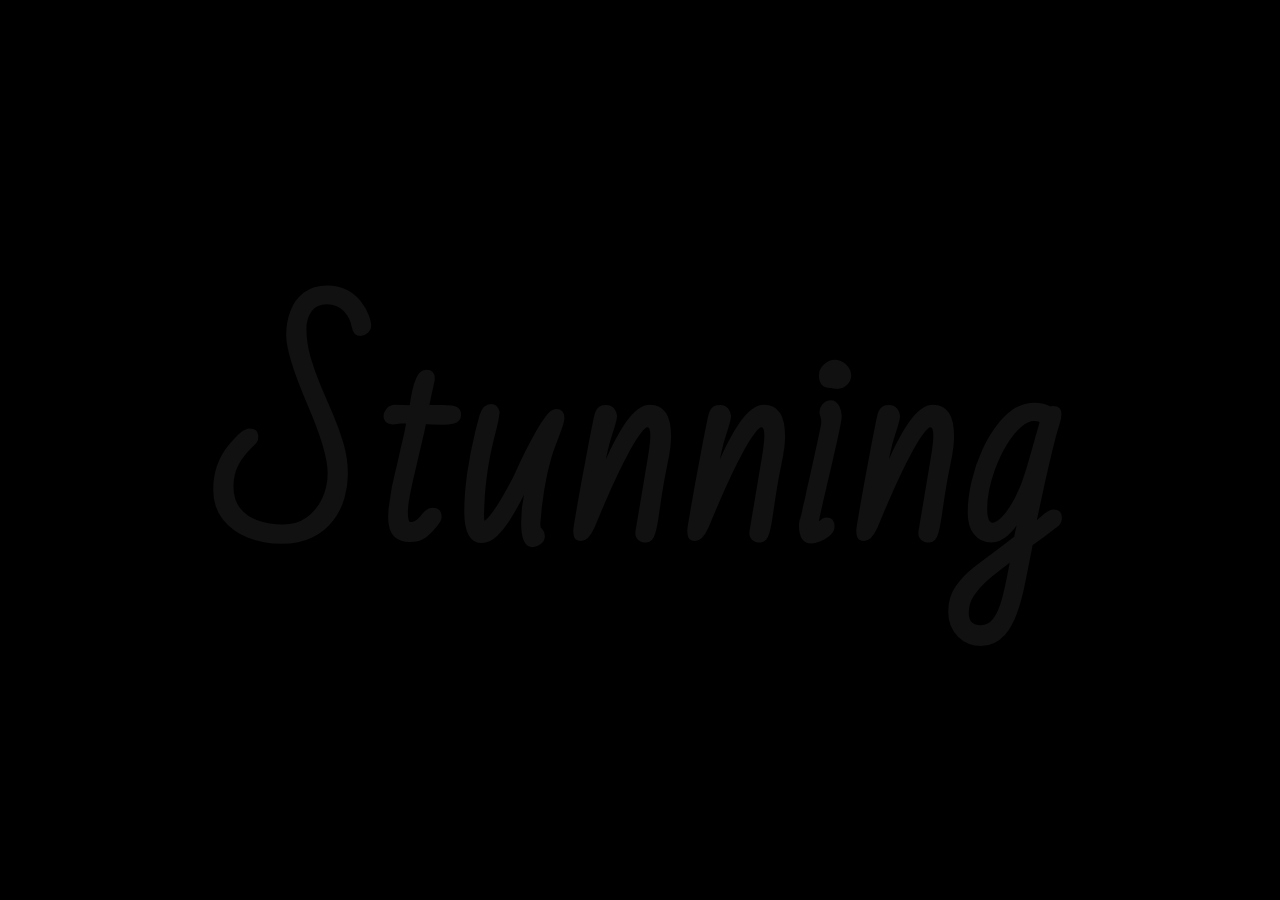
==== index.html @ 408a9e70 "Initial commit." ====
<!DOCTYPE html>
<html>
  <head>
    <meta charset="utf-8">
    <title>Glowing Text Animation</title>
    <link rel="stylesheet" href="style.css">
  </head>
  <body>
    <h1>
      <span>S</span>
      <span>t</span>
      <span>u</span>
      <span>n</span>
      <span>n</span>
      <span>i</span>
      <span>n</span>
      <span>g</span>
    </h1>
  </body>
<html>
---- style.css ----
@import url('https://fonts.googleapis.com/css?family=Bad+Script');

body {
  margin: 0;
  padding: 0;
  display: flex;
  justify-content: center;
  align-items: center;
  height: 100vh;
  background: #000;
  font-family: 'Bad Script', cursive;
}

h1 {
  margin: 0;
  padding: 0;
  color: #111;
  font-size: 16em;
}

h1 span {
  display: table-cell;
  margin: 0;
  padding: 0;
  animation: animate 2s linear infinite;
}

h1 span:nth-child(1) {
  animation-delay: 0s;
}

h1 span:nth-child(2) {
  animation-delay: 0.25s;
}

h1 span:nth-child(3) {
  animation-delay: 0.5s;
}

h1 span:nth-child(4) {
  animation-delay: 0.75s;
}

h1 span:nth-child(5) {
  animation-delay: 1s;
}

h1 span:nth-child(6) {
  animation-delay: 1.25s;
}

h1 span:nth-child(7) {
  animation-delay: 1.5s;
}

h1 span:nth-child(8) {
  animation-delay: 1.75s;
}

@keyframes animate {
  0%,100% {
    color: #fff;
    filter: blur(2px);
    text-shadow: 0 0 10px #00b3ff,
                0 0 20px #00b3ff,
                0 0 40px #00b3ff,
                0 0 80px #00b3ff,
                0 0 120px #00b3ff,
                0 0 200px #00b3ff;
  }
  5%,95% {
    color: #111;
    filter: blur(0px);
    text-shadow: none;
  }
}
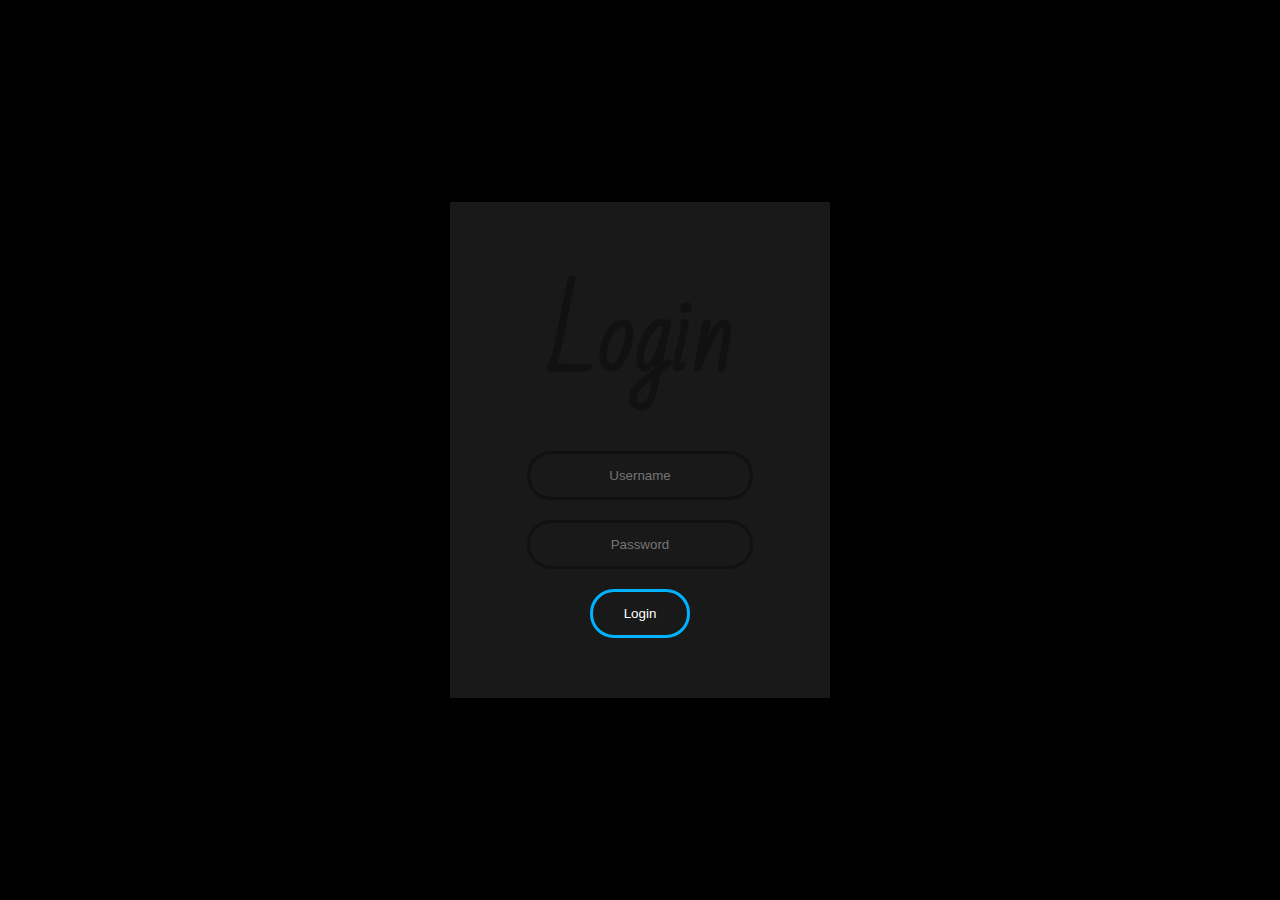
==== commit 83079bdd: "Login form" ====
--- a/index.html
+++ b/index.html
@@ -2,19 +2,21 @@
 <html>
   <head>
     <meta charset="utf-8">
-    <title>Glowing Text Animation</title>
+    <title>Animated Login Form</title>
     <link rel="stylesheet" href="style.css">
   </head>
   <body>
-    <h1>
-      <span>S</span>
-      <span>t</span>
-      <span>u</span>
-      <span>n</span>
-      <span>n</span>
-      <span>i</span>
-      <span>n</span>
-      <span>g</span>
-    </h1>
+    <form class="box" action="index.html" method="post">
+      <h1>
+        <span>L</span>
+        <span>o</span>
+        <span>g</span>
+        <span>i</span>
+        <span>n</span>
+      </h1>
+      <input type="text" name="" placeholder="Username">
+      <input type="password" name="" placeholder="Password">
+      <input type="submit" name="" value="Login">
+    </form>
   </body>
 <html>
--- a/style.css
+++ b/style.css
@@ -8,21 +8,24 @@
   align-items: center;
   height: 100vh;
   background: #000;
-  font-family: 'Bad Script', cursive;
+  font-family: sans-serif;
 }
 
 h1 {
   margin: 0;
   padding: 0;
   color: #111;
-  font-size: 16em;
+  display: flex;
+  justify-content: center;
+  font-family: 'Bad Script', cursive;
+  font-size: 6em;
 }
 
 h1 span {
   display: table-cell;
   margin: 0;
   padding: 0;
-  animation: animate 2s linear infinite;
+  animation: animate-login 2s linear infinite;
 }
 
 h1 span:nth-child(1) {
@@ -30,34 +33,22 @@
 }
 
 h1 span:nth-child(2) {
-  animation-delay: 0.25s;
+  animation-delay: 0.4s;
 }
 
 h1 span:nth-child(3) {
-  animation-delay: 0.5s;
+  animation-delay: 0.8s;
 }
 
 h1 span:nth-child(4) {
-  animation-delay: 0.75s;
+  animation-delay: 1.2s;
 }
 
 h1 span:nth-child(5) {
-  animation-delay: 1s;
+  animation-delay: 1.6s;
 }
 
-h1 span:nth-child(6) {
-  animation-delay: 1.25s;
-}
-
-h1 span:nth-child(7) {
-  animation-delay: 1.5s;
-}
-
-h1 span:nth-child(8) {
-  animation-delay: 1.75s;
-}
-
-@keyframes animate {
+@keyframes animate-login {
   0%,100% {
     color: #fff;
     filter: blur(2px);
@@ -74,3 +65,53 @@
     text-shadow: none;
   }
 }
+
+.box {
+  width: 300px;
+  padding: 40px;
+  background: #191919;
+  text-align: center;
+}
+
+.box input[type = "text"], .box input[type = "password"] {
+  border: 0;
+  background: none;
+  display: block;
+  margin: 20px auto;
+  text-align: center;
+  border: 3px solid #111;
+  border-radius: 24px;
+  padding: 14px 10px;
+  width: 200px;
+  outline: none;
+  color: white;
+  transition: 0.25s
+}
+
+.box input[type = "text"]:focus, .box input[type = "password"]:focus {
+  width: 240px;
+  border-left: 0px;
+  border-right: 0px;
+  border-top: 0px;
+  border-bottom: 2px solid indigo;
+  border-radius: 0px;
+}
+
+.box input[type = "submit"] {
+  border: 0;
+  background: none;
+  display: block;
+  margin: 20px auto;
+  text-align: center;
+  border: 3px solid #00b3ff;
+  border-radius: 24px;
+  padding: 14px 10px;
+  width: 100px;
+  outline: none;
+  color: white;
+  transition: 0.25s
+}
+
+.box input[type = "submit"]:hover {
+  background: #00b3ff;
+}
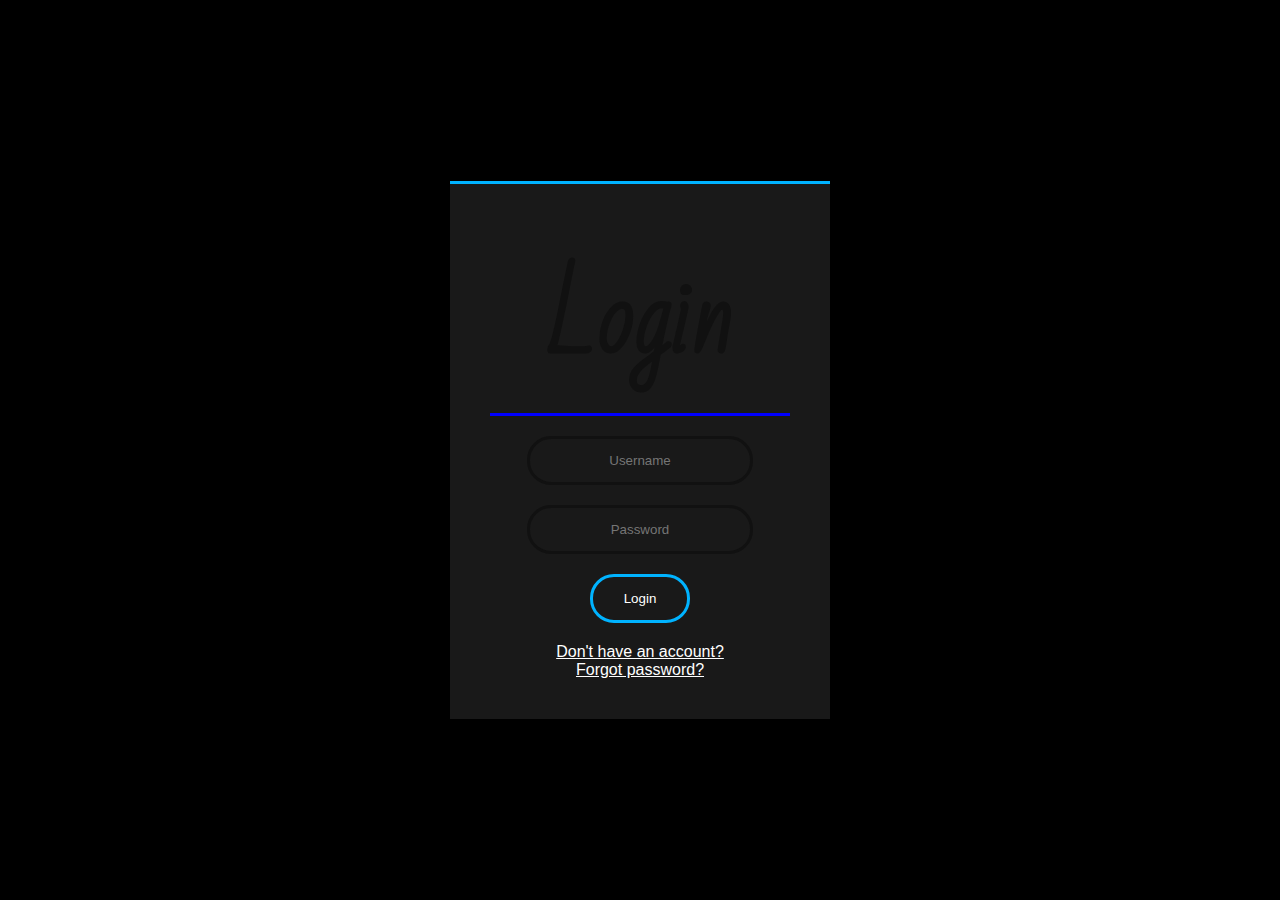
==== commit 954adeea: "Adding username password help" ====
--- a/index.html
+++ b/index.html
@@ -1,5 +1,5 @@
 <!DOCTYPE html>
-<html>
+<html lang="en" dir"ltr">
   <head>
     <meta charset="utf-8">
     <title>Animated Login Form</title>
@@ -14,9 +14,21 @@
         <span>i</span>
         <span>n</span>
       </h1>
-      <input type="text" name="" placeholder="Username">
-      <input type="password" name="" placeholder="Password">
+      <input type="text" name="username" placeholder="Username">
+      <input type="password" name="password" placeholder="Password">
       <input type="submit" name="" value="Login">
+      <a href="" onclick="noAccount();return false;">Don't have an account?</a>
+      <br/>
+      <a href="" onclick="forgotPassword();return false;">Forgot password?</a>
     </form>
+    <div id="noAccount">
+      <h2>Use username Guest</h2>
+      <a href="" id="closeAccount" onclick="noAccount();return false;">Close</a>
+    </div>
+    <div id="forgotPassword">
+      <h2>Use password abc123</h2>
+      <a href="" id="closePassword" onclick="forgotPassword();return false;">Close</a>
+    </div>
+    <script type="text/javascript" src="indexScripts.js"></script>
   </body>
-<html>
+</html>
--- a/style.css
+++ b/style.css
@@ -19,6 +19,8 @@
   justify-content: center;
   font-family: 'Bad Script', cursive;
   font-size: 6em;
+  margin-bottom: 10px;
+  border-bottom: 3px solid blue;
 }
 
 h1 span {
@@ -71,6 +73,7 @@
   padding: 40px;
   background: #191919;
   text-align: center;
+  border-top: 3px solid #00b3ff;
 }
 
 .box input[type = "text"], .box input[type = "password"] {
@@ -115,3 +118,34 @@
 .box input[type = "submit"]:hover {
   background: #00b3ff;
 }
+
+a {
+  color: white;
+}
+
+h2 {
+  color: white;
+}
+
+#noAccount, #forgotPassword {
+  width: 500px;
+  padding: 10px;
+  overflow: hidden;
+  box-shadow: 0 0 20px white;
+  border-radius: 8px;
+  position: absolute;
+  top: 50%;
+  left: 50%;
+  transform: translate(-50%,-50%);
+  z-index: 9999;
+  text-align: center;
+  display: none;
+}
+
+#closeAccount, #closePassword {
+  padding: 10px 30px;
+  background: blue;
+  border-radius: 5px;
+  box-shadow: 0 0 10px white;
+  display: inline-block;
+}
